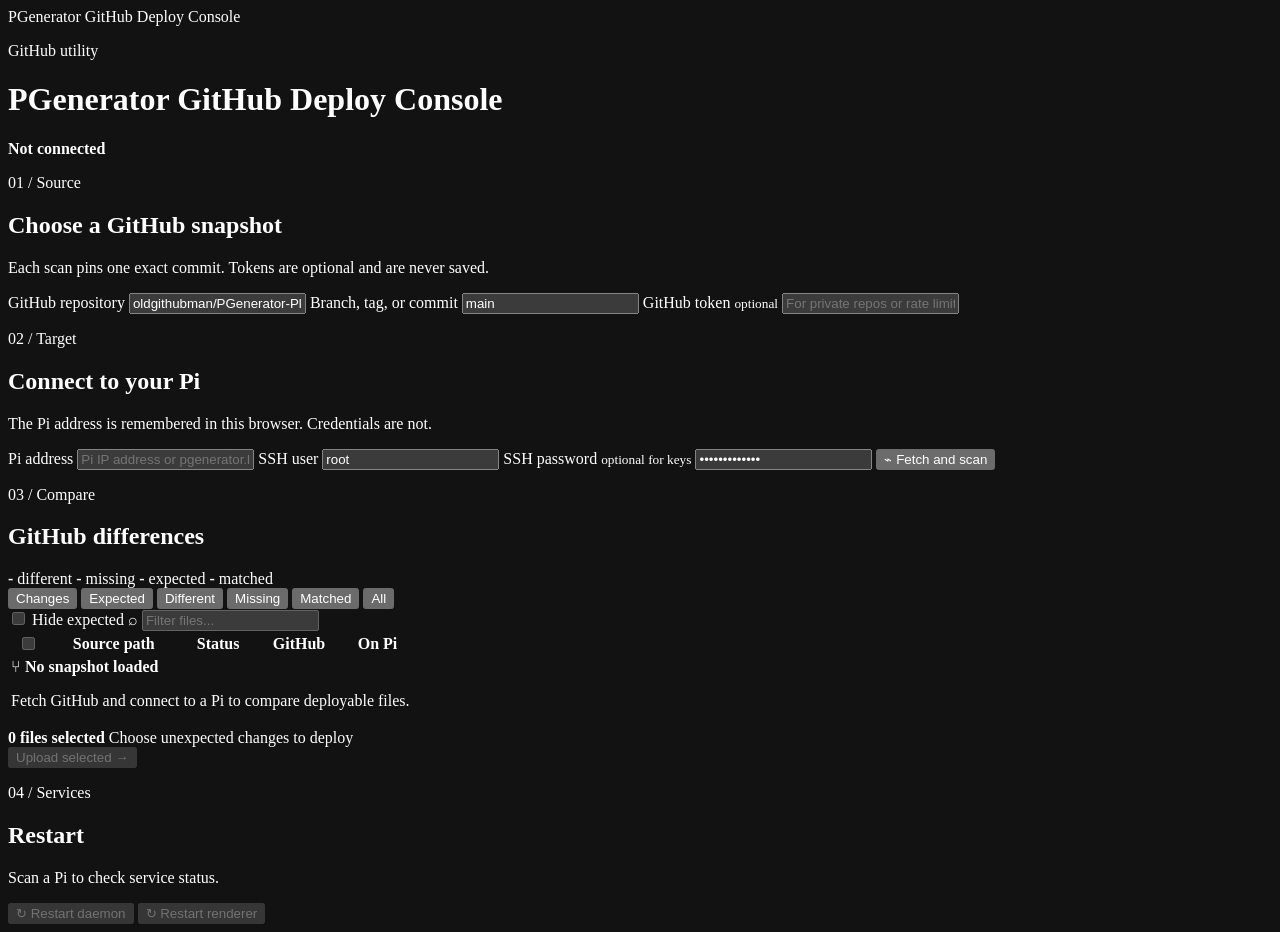
==== github-deployer/static/index.html @ 1e97abd4 "Merge latest main into automation branch" ====
<!doctype html>
<html lang="en">
<head>
  <meta charset="utf-8">
  <meta name="viewport" content="width=device-width, initial-scale=1">
  <meta name="color-scheme" content="dark">
  <link rel="icon" href="data:,"
  <title>PGenerator GitHub Deploy Console</title>
  <link rel="stylesheet" href="/style.css">
</head>
<body>
  <main class="shell">
    <header class="topbar">
      <div class="brand">
        <span class="brand-mark" aria-hidden="true"><i></i><i></i><i></i></span>
        <div>
          <p class="eyebrow">GitHub utility <span id="deployerBuild"></span></p>
          <h1>PGenerator <span>GitHub Deploy Console</span></h1>
        </div>
      </div>
      <div id="connectionState" class="connection-state offline">
        <span></span>
        <strong>Not connected</strong>
      </div>
    </header>

    <section class="source-card">
      <form id="connectionForm">
        <div class="section-heading">
          <div>
            <p class="step">01 / Source</p>
            <h2>Choose a GitHub snapshot</h2>
          </div>
          <p>Each scan pins one exact commit. Tokens are optional and are never saved.</p>
        </div>
        <div class="source-grid">
          <label>
            <span>GitHub repository</span>
            <input id="repository" value="oldgithubman/PGenerator-Plus" placeholder="owner/repository" autocomplete="off" required>
          </label>
          <label>
            <span>Branch, tag, or commit</span>
            <input id="ref" value="main" placeholder="main" autocomplete="off" required>
          </label>
          <label>
            <span>GitHub token <small>optional</small></span>
            <input id="githubToken" type="password" placeholder="For private repos or rate limits" autocomplete="off">
          </label>
        </div>
        <div class="divider"></div>

        <div class="section-heading target-heading">
          <div>
            <p class="step">02 / Target</p>
            <h2>Connect to your Pi</h2>
          </div>
          <p>The Pi address is remembered in this browser. Credentials are not.</p>
        </div>
        <div class="target-grid">
          <label>
            <span>Pi address</span>
            <input id="host" placeholder="Pi IP address or pgenerator.local" autocomplete="off" required>
          </label>
          <label>
            <span>SSH user</span>
            <input id="user" value="root" autocomplete="username" required>
          </label>
          <label>
            <span>SSH password <small>optional for keys</small></span>
            <input id="password" type="password" value="PGenerator!!$" placeholder="Pi root password" autocomplete="current-password">
          </label>
          <button id="scanButton" class="button primary" type="submit">
            <span class="button-icon">⌁</span>
            Fetch and scan
          </button>
        </div>
      </form>
    </section>

    <section id="snapshotBar" class="snapshot-bar" hidden>
      <div class="snapshot-icon">⑂</div>
      <div>
        <span>Pinned GitHub snapshot</span>
        <strong id="snapshotTitle"></strong>
        <small id="snapshotMessage"></small>
      </div>
      <code id="snapshotCommit"></code>
    </section>

    <section id="deployerNotice" class="deployer-notice" hidden>
      <strong>This deploy console is out of date.</strong>
      The pinned snapshot carries a different version of the console itself. Update it from the
      <code>github-deployer/</code> folder of that snapshot (or the latest package) before deploying;
      older consoles checked Perl syntax on this computer instead of on the Pi and failed with
      misleading missing-module errors.
    </section>

    <section class="workspace">
      <div class="section-heading compact">
        <div>
          <p class="step">03 / Compare</p>
          <h2>GitHub differences</h2>
        </div>
        <div class="summary" aria-live="polite">
          <span><b id="differentCount">-</b> different</span>
          <span><b id="missingCount">-</b> missing</span>
          <span><b id="expectedCount">-</b> expected</span>
          <span><b id="sameCount">-</b> matched</span>
        </div>
      </div>

      <div class="toolbar">
        <div class="filters" role="group" aria-label="File filters">
          <button type="button" class="filter active" data-filter="changes">Changes</button>
          <button type="button" class="filter" data-filter="expected">Expected</button>
          <button type="button" class="filter" data-filter="different">Different</button>
          <button type="button" class="filter" data-filter="missing">Missing</button>
          <button type="button" class="filter" data-filter="same">Matched</button>
          <button type="button" class="filter" data-filter="all">All</button>
        </div>
        <div class="toolbar-right">
          <label class="toolbar-toggle">
            <input id="hideExpected" type="checkbox" disabled>
            <span>Hide expected</span>
          </label>
          <label class="search">
            <span aria-hidden="true">⌕</span>
            <input id="searchInput" type="search" placeholder="Filter files..." disabled>
          </label>
        </div>
      </div>

      <div class="table-wrap">
        <table>
          <thead>
            <tr>
              <th class="check-cell"><input id="selectAll" type="checkbox" aria-label="Select visible updates" disabled></th>
              <th>Source path</th>
              <th>Status</th>
              <th>GitHub</th>
              <th>On Pi</th>
            </tr>
          </thead>
          <tbody id="fileRows">
            <tr class="empty-row">
              <td colspan="5">
                <div class="empty-state">
                  <span>⑂</span>
                  <strong>No snapshot loaded</strong>
                  <p>Fetch GitHub and connect to a Pi to compare deployable files.</p>
                </div>
              </td>
            </tr>
          </tbody>
        </table>
      </div>

      <div class="actionbar">
        <div>
          <strong id="selectedCount">0 files selected</strong>
          <span id="selectionSize">Choose unexpected changes to deploy</span>
        </div>
        <button id="uploadButton" class="button primary" type="button" disabled>
          Upload selected
          <span>→</span>
        </button>
      </div>
    </section>

    <section class="services-card">
      <div>
        <p class="step">04 / Services</p>
        <h2>Restart</h2>
        <p id="serviceStatus">Scan a Pi to check service status.</p>
      </div>
      <div class="restart-actions">
        <button id="restartDaemonButton" class="button danger" type="button" disabled>
          <span class="restart-icon">↻</span>
          Restart daemon
        </button>
        <button id="restartButton" class="button danger" type="button" disabled>
          <span class="restart-icon">↻</span>
          Restart renderer
        </button>
      </div>
    </section>
  </main>

  <div id="toastRegion" class="toast-region" aria-live="polite"></div>

  <dialog id="confirmDialog">
    <form method="dialog">
      <span class="dialog-icon">↑</span>
      <h2 id="dialogTitle">Deploy selected files?</h2>
      <p id="dialogText"></p>
      <div id="dialogWarning" class="dialog-warning" hidden>
        <strong>Sensitive files selected</strong>
        Review device-specific files carefully before continuing.
      </div>
      <div class="dialog-actions">
        <button value="cancel" class="button ghost">Cancel</button>
        <button id="dialogConfirm" value="confirm" class="button primary">Continue</button>
      </div>
    </form>
  </dialog>

  <script src="/app.js" defer></script>
</body>
</html>
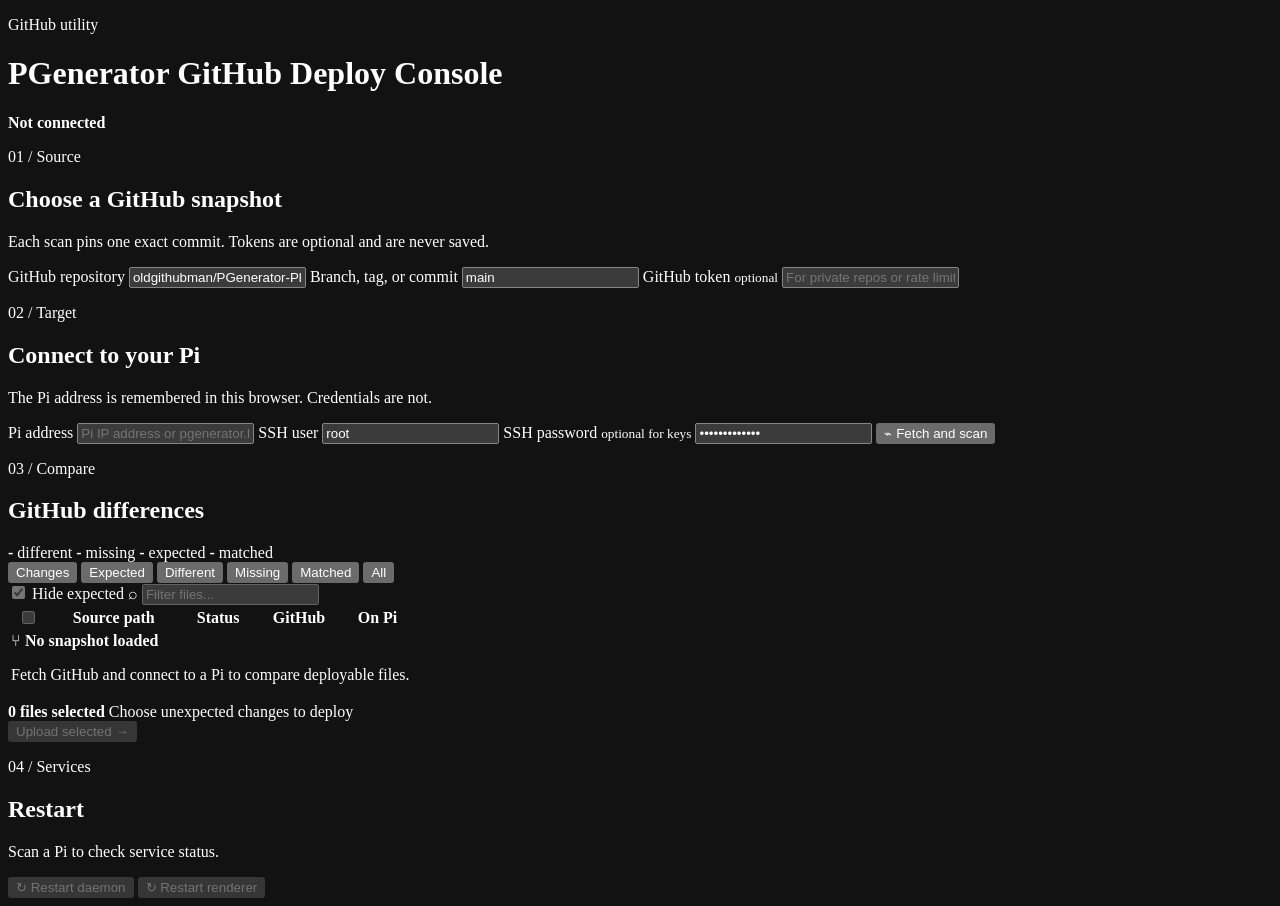
==== commit 65f49669: "Merge pull request #13 from oldgithubman/fix/deploy-console-defaults Deploy console: fix window titl" ====
--- a/github-deployer/static/index.html
+++ b/github-deployer/static/index.html
@@ -4,7 +4,7 @@
   <meta charset="utf-8">
   <meta name="viewport" content="width=device-width, initial-scale=1">
   <meta name="color-scheme" content="dark">
-  <link rel="icon" href="data:,"
+  <link rel="icon" href="data:,">
   <title>PGenerator GitHub Deploy Console</title>
   <link rel="stylesheet" href="/style.css">
 </head>
@@ -120,7 +120,7 @@
         </div>
         <div class="toolbar-right">
           <label class="toolbar-toggle">
-            <input id="hideExpected" type="checkbox" disabled>
+            <input id="hideExpected" type="checkbox" checked disabled>
             <span>Hide expected</span>
           </label>
           <label class="search">
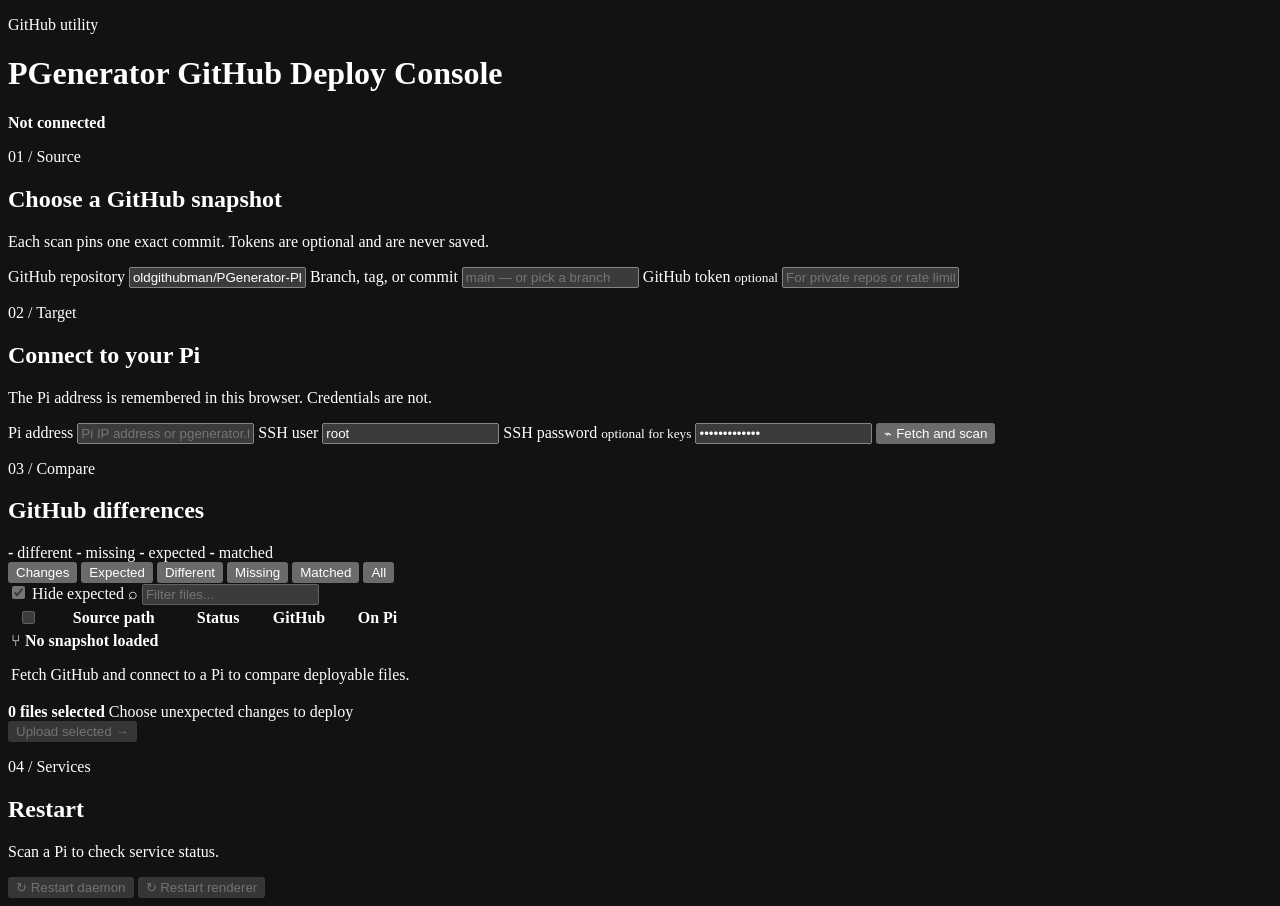
==== commit f365ef62: "Deploy Console: branch picker on the ref field The ref field was free-text, so deploying a working b" ====
--- a/github-deployer/static/index.html
+++ b/github-deployer/static/index.html
@@ -40,7 +40,13 @@
           </label>
           <label>
             <span>Branch, tag, or commit</span>
-            <input id="ref" value="main" placeholder="main" autocomplete="off" required>
+            <!-- Suggestions come from /api/refs (branch list), loaded on page
+                 open. The field starts empty: a datalist filters by the
+                 current value, so a prefilled "main" would show only "main".
+                 Stays free-text so tags and raw SHAs remain typeable. -->
+            <input id="ref" value="" placeholder="main — or pick a branch" autocomplete="off" required
+                   list="refList">
+            <datalist id="refList"></datalist>
           </label>
           <label>
             <span>GitHub token <small>optional</small></span>
